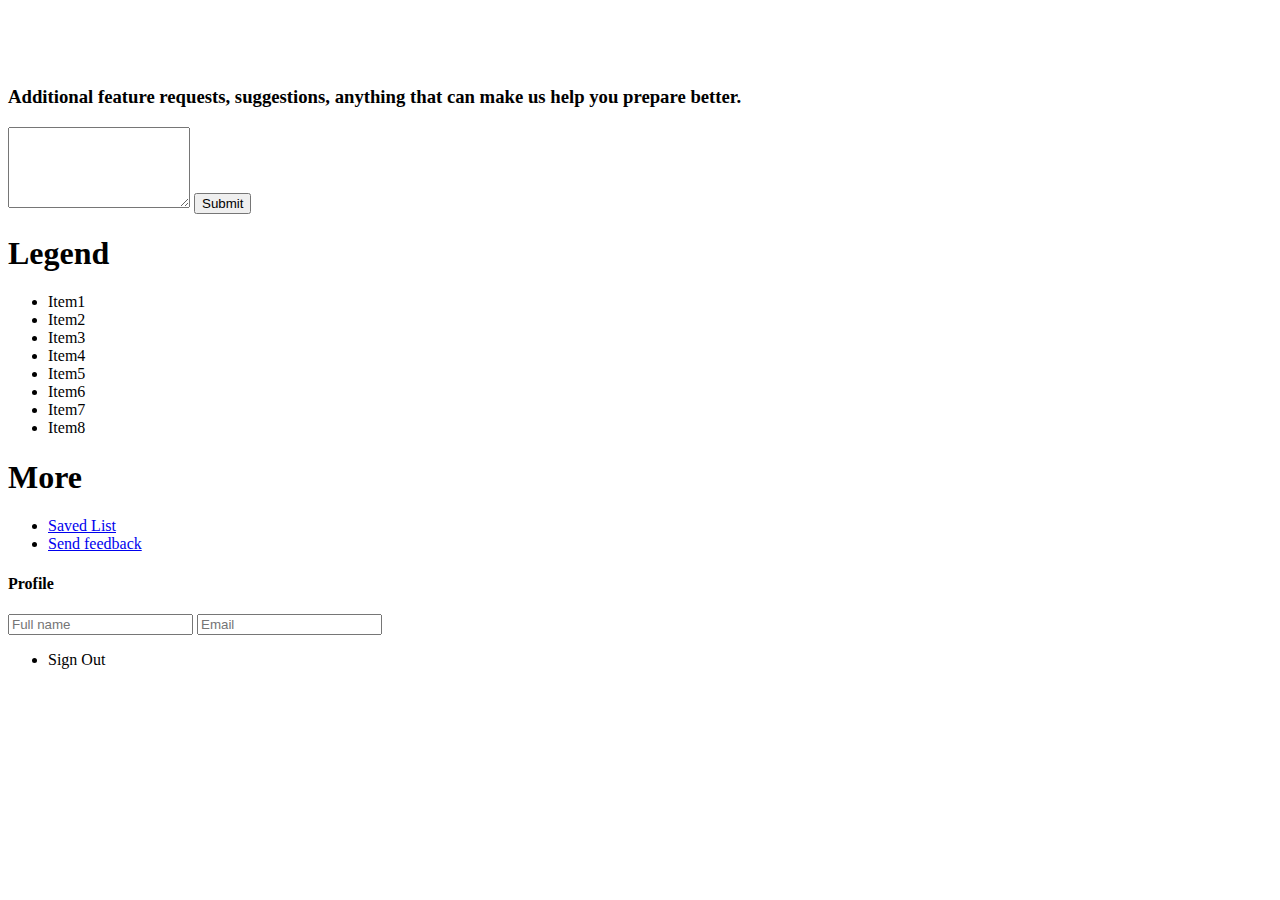
==== feedback.html @ e4f9c533 "Initial commit. Ratchet + Zepto" ====
<!DOCTYPE html>
<!--
    Copyright (c) 2012-2014 Adobe Systems Incorporated. All rights reserved.

    Licensed to the Apache Software Foundation (ASF) under one
    or more contributor license agreements.  See the NOTICE file
    distributed with this work for additional information
    regarding copyright ownership.  The ASF licenses this file
    to you under the Apache License, Version 2.0 (the
    "License"); you may not use this file except in compliance
    with the License.  You may obtain a copy of the License at

    http://www.apache.org/licenses/LICENSE-2.0

    Unless required by applicable law or agreed to in writing,
    software distributed under the License is distributed on an
    "AS IS" BASIS, WITHOUT WARRANTIES OR CONDITIONS OF ANY
     KIND, either express or implied.  See the License for the
    specific language governing permissions and limitations
    under the License.
-->
<html>

<head>
    <meta charset="utf-8" />
    <meta name="format-detection" content="telephone=no" />
    <meta name="msapplication-tap-highlight" content="no" />
    <!-- WARNING: for iOS 7, remove the width=device-width and height=device-height attributes. See https://issues.apache.org/jira/browse/CB-4323 -->
    <meta name="viewport" content="user-scalable=no, initial-scale=1, maximum-scale=1, minimum-scale=1, width=device-width, height=device-height, target-densitydpi=device-dpi" />
    <meta name="apple-mobile-web-app-capable" content="yes">
    <meta name="apple-mobile-web-app-status-bar-style" content="black">
    <title>CivilsDaily:Feedback</title>
</head>

<body>
    <header class="bar bar-nav bar-main">
        <a class="icon icon-home pull-left" href="index.html"></a>
        <a class="icon icon-bars pull-right" href="#settingsModal"></a>
        <h1 class="title"><img src="img/cd-w.png" class="logo"></h1>
    </header>
    <div class="content" id="cid">
        <h3 class="msg">Additional feature requests, suggestions, anything that can make us help you prepare better. </h3>
        <form class="fb">
            <textarea rows="5" id="feedback-area"></textarea>
            <button class="btn btn-positive btn-block" id="submit">Submit</button>
        </form>
    </div>

    <!-- legend popover -->
    <div id="popoverLegend" class="popover">
        <header class="bar bar-nav">
            <h1 class="title">Legend</h1>
        </header>
        <ul class="table-view">
            <li class="table-view-cell">Item1</li>
            <li class="table-view-cell">Item2</li>
            <li class="table-view-cell">Item3</li>
            <li class="table-view-cell">Item4</li>
            <li class="table-view-cell">Item5</li>
            <li class="table-view-cell">Item6</li>
            <li class="table-view-cell">Item7</li>
            <li class="table-view-cell">Item8</li>
        </ul>
    </div>

    <!-- Settings modal -->
    <div id="settingsModal" class="modal">
        <header class="bar bar-nav">
            <a class="icon icon-close pull-right" href="#settingsModal"></a>
            <h1 class="title">More</h1>
        </header>
        <div class="content">
            <ul class="table-view">
                <li class="table-view-cell media">
                    <a class="navigate-right" href="savedlist.html">
                        <div class="media-body">Saved List</div>
                    </a>
                </li>
                <li class="table-view-cell media">
                    <a class="navigate-right" href="feedback.html">
                        <div class="media-body">Send feedback</div>
                    </a>
                </li>
            </ul>
            <div class="profile">
                <h4 class="content-padded">Profile</h4>
                <form class="input-group">
                    <input type="text" placeholder="Full name" id="fn">
                    <input type="email" placeholder="Email" id="email">
                </form>
            </div>
            <ul class="table-view">
                <li class="table-view-cell media">
                    <a class="navigate-right" onClick="app.logout()">
                        <div class="media-body">Sign Out</div>
                    </a>
                </li>
            </ul>
        </div>
        <!-- /.modal -->
</body>

</html>
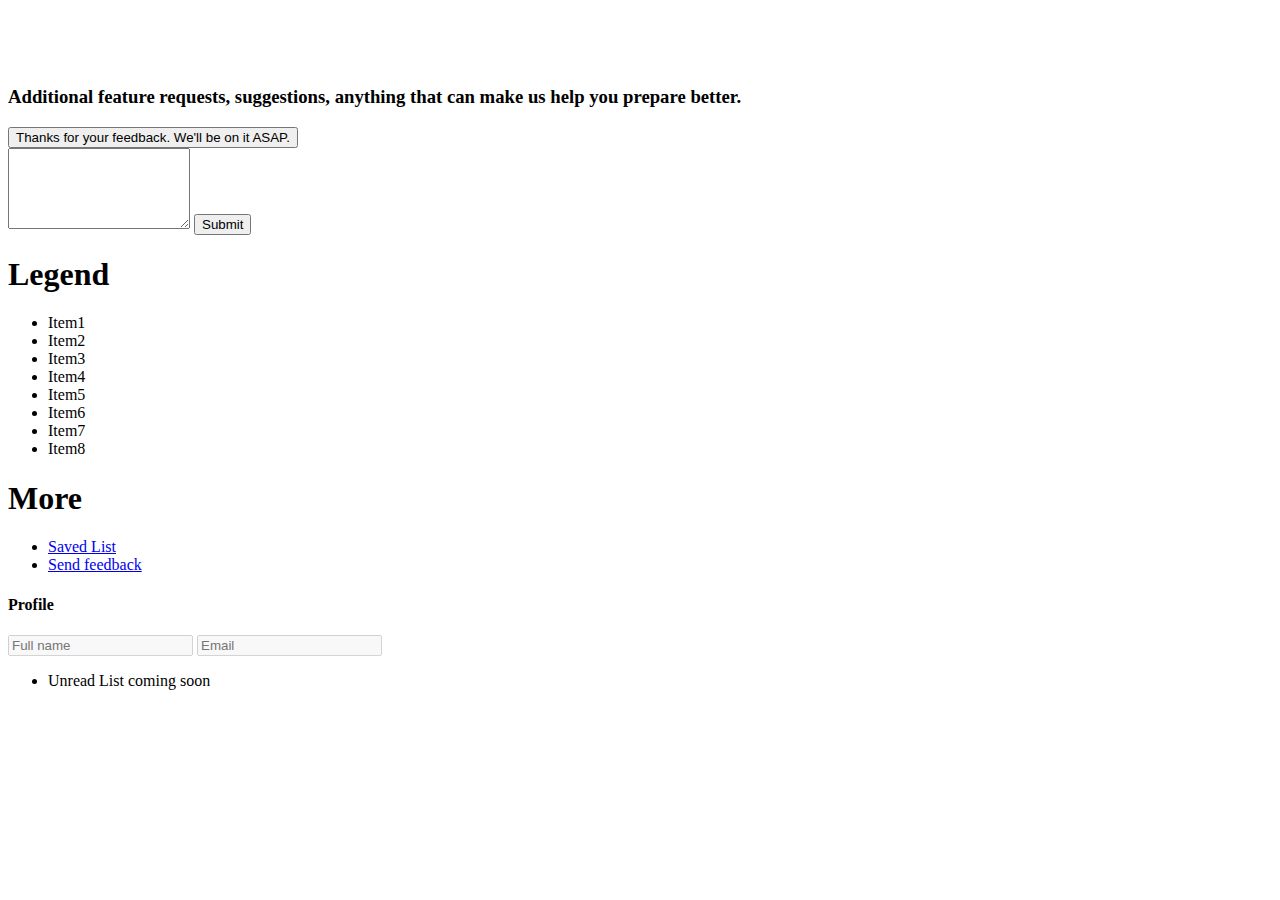
==== commit b4c39ce6: "Fixes for slider, more fonts, updated more option" ====
--- a/feedback.html
+++ b/feedback.html
@@ -40,6 +40,7 @@
     </header>
     <div class="content" id="cid">
         <h3 class="msg">Additional feature requests, suggestions, anything that can make us help you prepare better. </h3>
+        <button class="btn btn-positive btn-block btn-outlined successmsg"> Thanks for your feedback. We'll be on it ASAP. </button> 
         <form class="fb">
             <textarea rows="5" id="feedback-area"></textarea>
             <button class="btn btn-positive btn-block" id="submit">Submit</button>
@@ -85,15 +86,13 @@
             <div class="profile">
                 <h4 class="content-padded">Profile</h4>
                 <form class="input-group">
-                    <input type="text" placeholder="Full name" id="fn">
-                    <input type="email" placeholder="Email" id="email">
+                    <input type="text" placeholder="Full name" id="fn" disabled>
+                    <input type="email" placeholder="Email" id="email" disabled>
                 </form>
             </div>
             <ul class="table-view">
                 <li class="table-view-cell media">
-                    <a class="navigate-right" onClick="app.logout()">
-                        <div class="media-body">Sign Out</div>
-                    </a>
+                        <div class="media-body">Unread List <span class="badge badge-primary">coming soon</span></div>
                 </li>
             </ul>
         </div>
